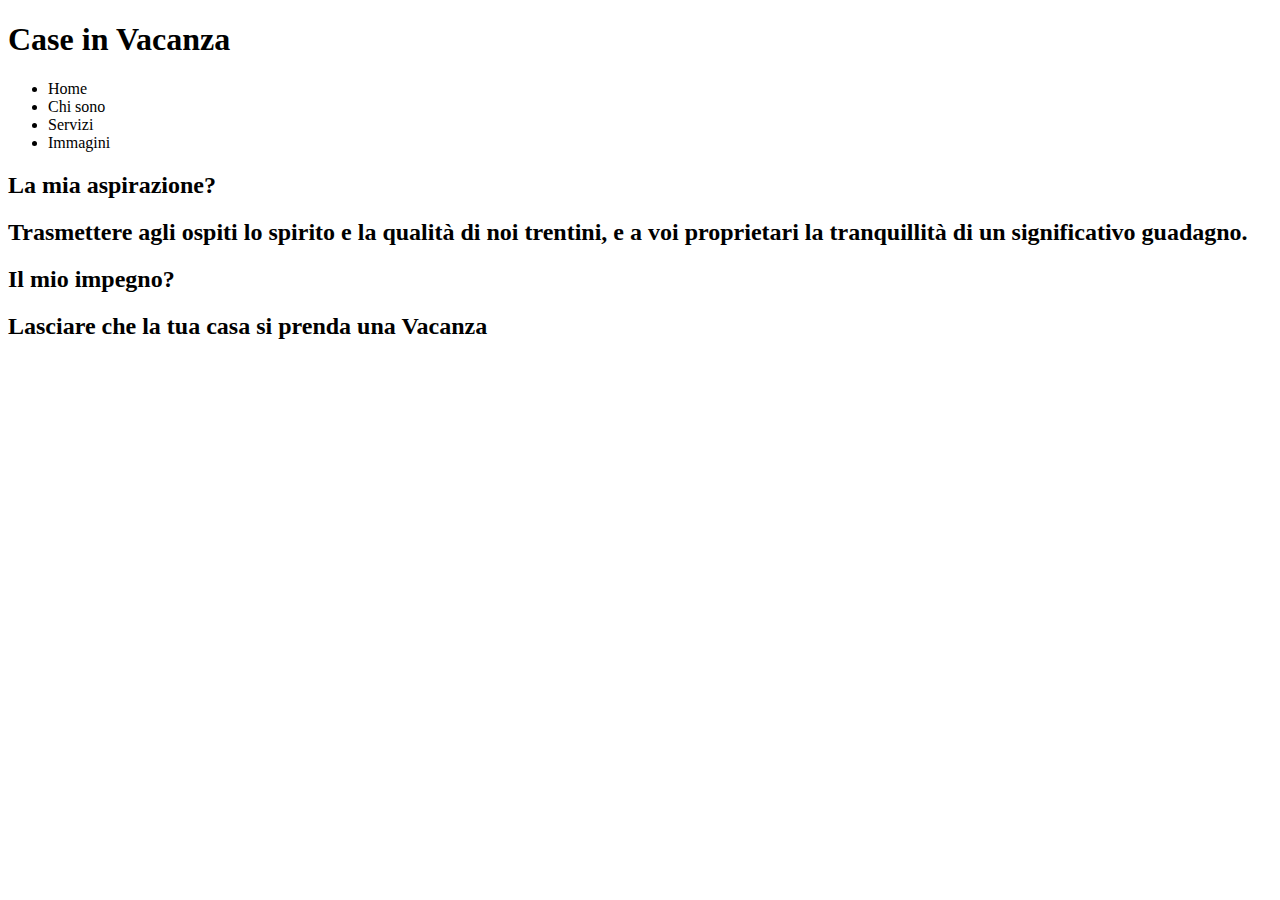
==== index.html @ 153c9f7b "Added index.html" ====
<!DOCTYPE html>
<html>
    <head>
        <title>Case In Vacanza</title>
    </head>
    <body>
      <header>
        <h1> Case in Vacanza </h1>
      </header>
          <nav>
              <ul>
                  <li>Home</li>
                  <li>Chi sono</li>
                  <li>Servizi</li>
                  <li>Immagini</li>
              </ul>
          </nav>
      <main>
        <h2> La mia aspirazione? <h2>
        <h2>
             Trasmettere agli ospiti lo spirito e la qualità di noi
             trentini, e a voi proprietari la tranquillità di un significativo
             guadagno.
        </h2>
        
        <h2> Il mio impegno? <h2>
        <h2>
             Lasciare che la tua casa si prenda una Vacanza
        </h2>

    </body>
</html>
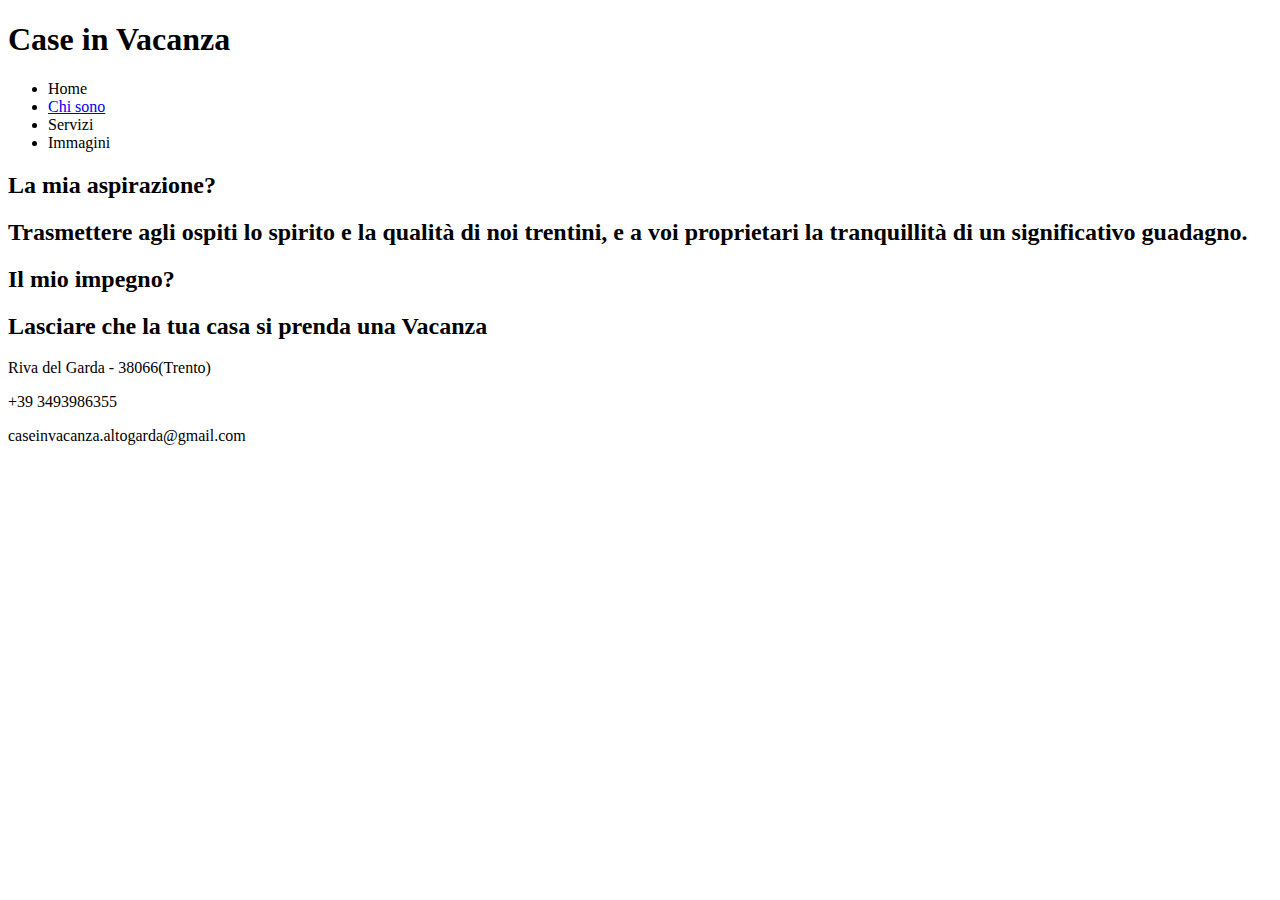
==== commit 32e4192f: "added footer" ====
--- a/index.html
+++ b/index.html
@@ -10,23 +10,29 @@
           <nav>
               <ul>
                   <li>Home</li>
-                  <li>Chi sono</li>
+                  <li><a href="chisono.html">Chi sono</a></li>
                   <li>Servizi</li>
                   <li>Immagini</li>
               </ul>
           </nav>
       <main>
-        <h2> La mia aspirazione? <h2>
-        <h2>
-             Trasmettere agli ospiti lo spirito e la qualità di noi
-             trentini, e a voi proprietari la tranquillità di un significativo
-             guadagno.
-        </h2>
-        
-        <h2> Il mio impegno? <h2>
-        <h2>
-             Lasciare che la tua casa si prenda una Vacanza
-        </h2>
+          <h2> La mia aspirazione? <h2>
+          <h2>
+               Trasmettere agli ospiti lo spirito e la qualità di noi
+               trentini, e a voi proprietari la tranquillità di un significativo
+               guadagno.
+          </h2>
+
+          <h2> Il mio impegno? <h2>
+          <h2>
+               Lasciare che la tua casa si prenda una Vacanza
+          </h2>
+      </main>
+      <footer>
+        <p>Riva del Garda - 38066(Trento)</p>
+        <p>+39 3493986355</p>
+        <p>caseinvacanza.altogarda@gmail.com</p>
+      </footer>
 
     </body>
 </html>
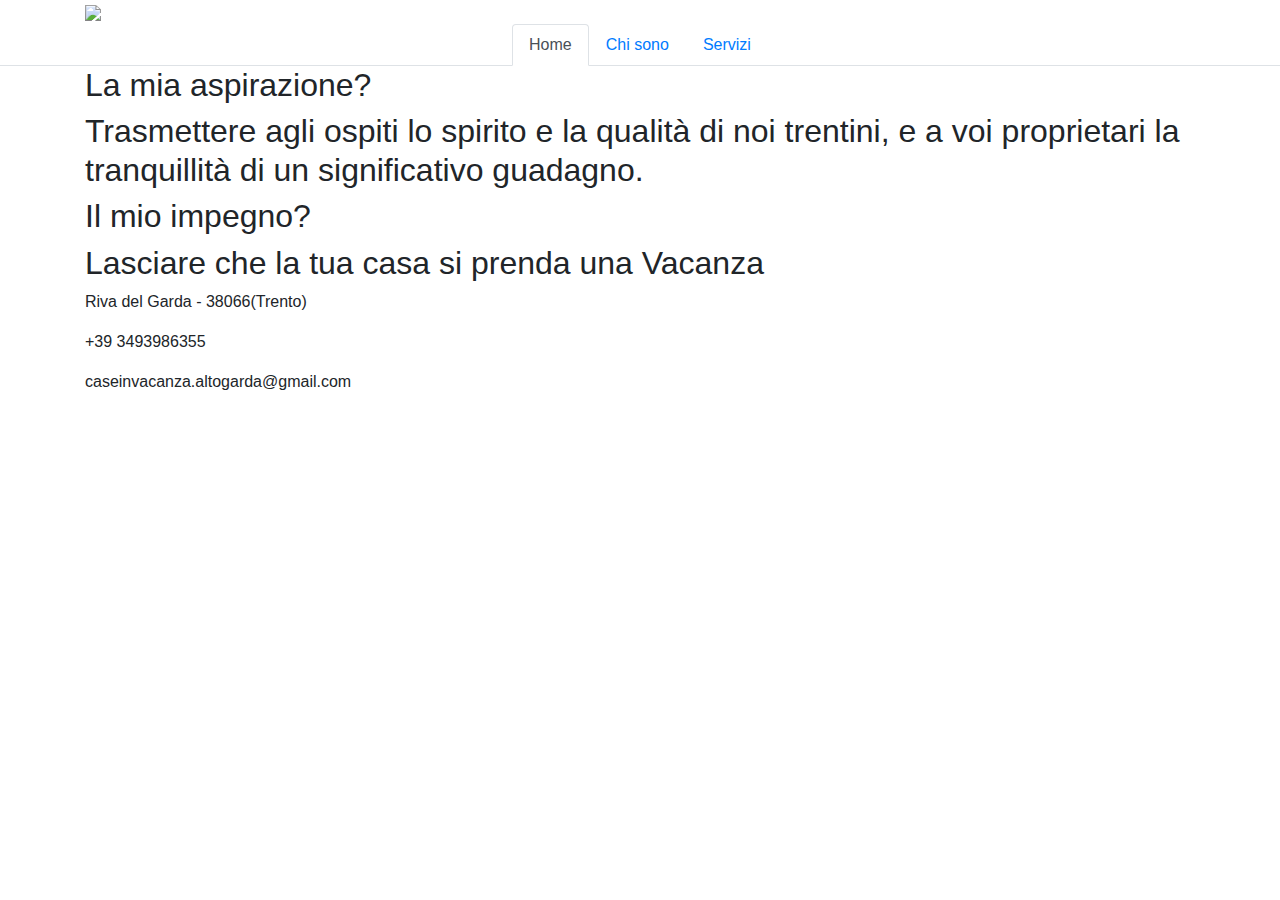
==== commit 38c47f83: "Added Bootstrap and new styling" ====
--- a/index.html
+++ b/index.html
@@ -2,20 +2,22 @@
 <html>
     <head>
         <title>Case In Vacanza</title>
+        <link rel="stylesheet" href="https://maxcdn.bootstrapcdn.com/bootstrap/4.0.0/css/bootstrap.min.css" integrity="sha384-Gn5384xqQ1aoWXA+058RXPxPg6fy4IWvTNh0E263XmFcJlSAwiGgFAW/dAiS6JXm" crossorigin="anonymous">
+        <link rel="stylesheet" href="casainvacanza.css">
+        <meta name="viewport" content="width=device-width, initial-scale=1.0">
     </head>
     <body>
-      <header>
-        <h1> Case in Vacanza </h1>
+      <header class="container">
+        <img class="img-fluid" src="images/logo.jpg">
       </header>
           <nav>
-              <ul>
-                  <li>Home</li>
-                  <li><a href="chisono.html">Chi sono</a></li>
-                  <li>Servizi</li>
-                  <li>Immagini</li>
+              <ul class="nav nav-tabs justify-content-center">
+                  <li class="nav-item"><a class="nav-link active" href="index.html">Home</a></li>
+                  <li class="nav-item"><a class="nav-link" href="chisono.html">Chi sono</a></li>
+                  <li class="nav-item"><a class="nav-link" href="servizi.html">Servizi</a></li>
               </ul>
           </nav>
-      <main>
+      <main class="container">
           <h2> La mia aspirazione? <h2>
           <h2>
                Trasmettere agli ospiti lo spirito e la qualità di noi
@@ -28,11 +30,15 @@
                Lasciare che la tua casa si prenda una Vacanza
           </h2>
       </main>
-      <footer>
+      <footer class="container">
         <p>Riva del Garda - 38066(Trento)</p>
         <p>+39 3493986355</p>
         <p>caseinvacanza.altogarda@gmail.com</p>
       </footer>
 
+
+      <script src="https://code.jquery.com/jquery-3.2.1.slim.min.js" integrity="sha384-KJ3o2DKtIkvYIK3UENzmM7KCkRr/rE9/Qpg6aAZGJwFDMVNA/GpGFF93hXpG5KkN" crossorigin="anonymous"></script>
+      <script src="https://cdnjs.cloudflare.com/ajax/libs/popper.js/1.12.9/umd/popper.min.js" integrity="sha384-ApNbgh9B+Y1QKtv3Rn7W3mgPxhU9K/ScQsAP7hUibX39j7fakFPskvXusvfa0b4Q" crossorigin="anonymous"></script>
+      <script src="https://maxcdn.bootstrapcdn.com/bootstrap/4.0.0/js/bootstrap.min.js" integrity="sha384-JZR6Spejh4U02d8jOt6vLEHfe/JQGiRRSQQxSfFWpi1MquVdAyjUar5+76PVCmYl" crossorigin="anonymous"></script>
     </body>
 </html>
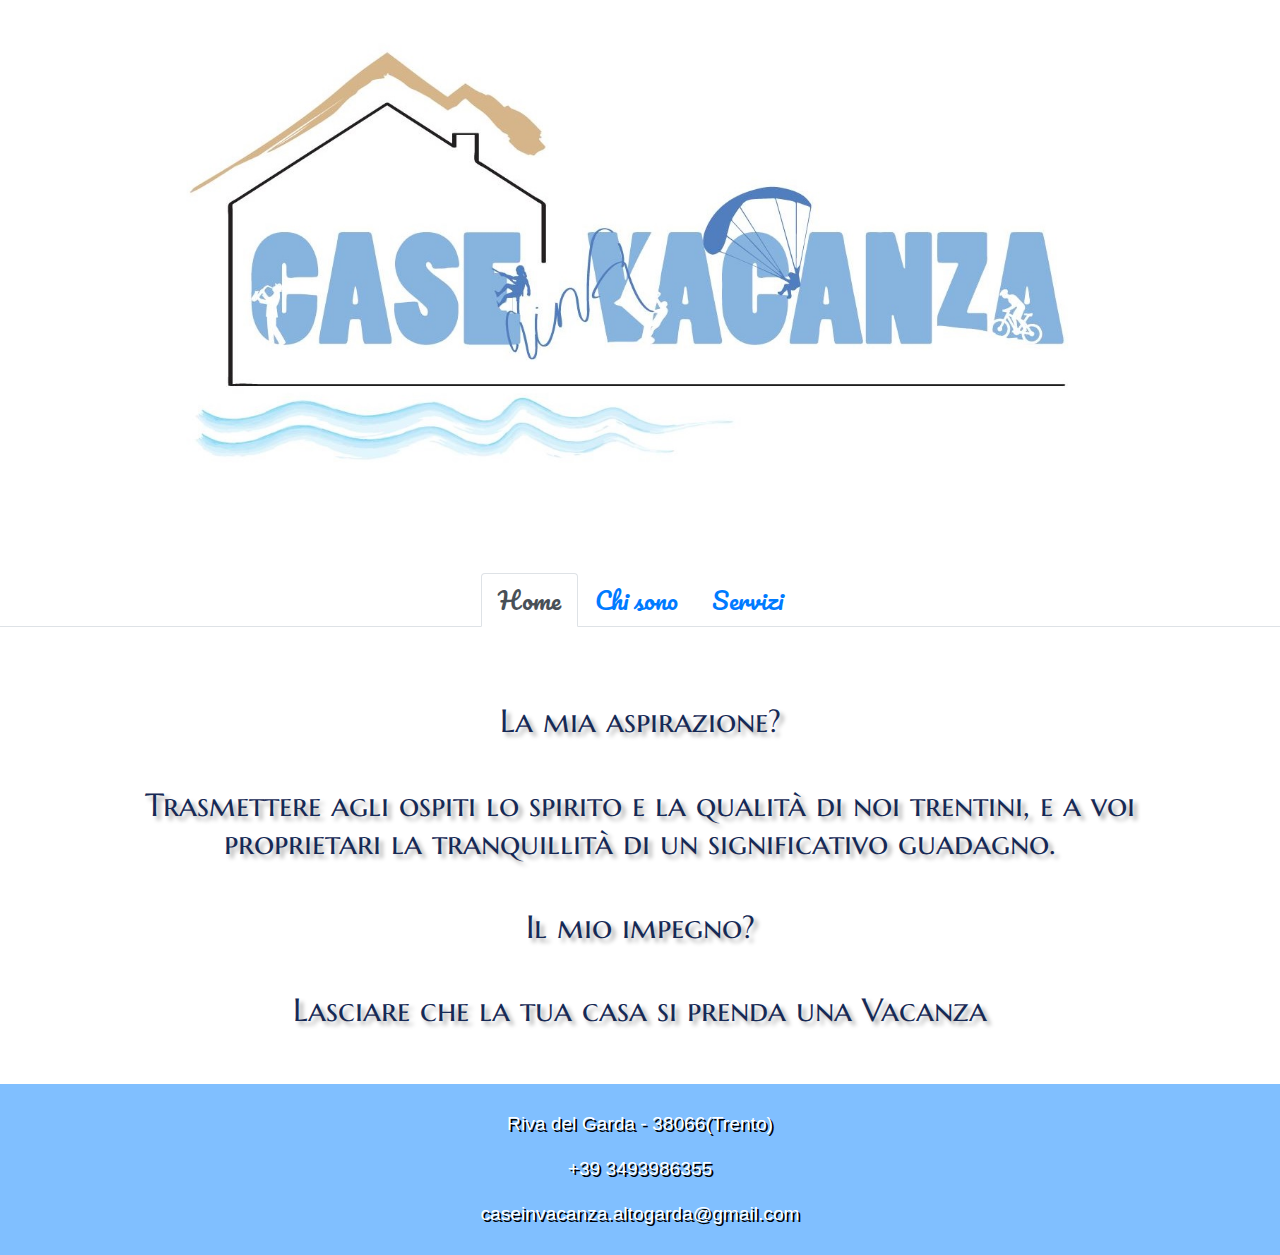
==== commit 8cab96a0: "Styled all the pages" ====
--- a/index.html
+++ b/index.html
@@ -3,6 +3,8 @@
     <head>
         <title>Case In Vacanza</title>
         <link rel="stylesheet" href="https://maxcdn.bootstrapcdn.com/bootstrap/4.0.0/css/bootstrap.min.css" integrity="sha384-Gn5384xqQ1aoWXA+058RXPxPg6fy4IWvTNh0E263XmFcJlSAwiGgFAW/dAiS6JXm" crossorigin="anonymous">
+        <link rel="stylesheet" href="https://use.fontawesome.com/releases/v5.3.1/css/all.css" integrity="sha384-mzrmE5qonljUremFsqc01SB46JvROS7bZs3IO2EmfFsd15uHvIt+Y8vEf7N7fWAU" crossorigin="anonymous">
+        <link rel="stylesheet" href="https://fonts.googleapis.com/css?family=Merriweather+Sans|Pacifico|Marcellus+SC">
         <link rel="stylesheet" href="casainvacanza.css">
         <meta name="viewport" content="width=device-width, initial-scale=1.0">
     </head>
@@ -17,7 +19,7 @@
                   <li class="nav-item"><a class="nav-link" href="servizi.html">Servizi</a></li>
               </ul>
           </nav>
-      <main class="container">
+      <main class="container home-main">
           <h2> La mia aspirazione? <h2>
           <h2>
                Trasmettere agli ospiti lo spirito e la qualità di noi
@@ -30,10 +32,11 @@
                Lasciare che la tua casa si prenda una Vacanza
           </h2>
       </main>
-      <footer class="container">
-        <p>Riva del Garda - 38066(Trento)</p>
-        <p>+39 3493986355</p>
-        <p>caseinvacanza.altogarda@gmail.com</p>
+      <footer>
+        <p><i class="fab fa-facebook fa-2x"></i> <i class="fab fa-instagram fa-2x"></i><p>
+        <p><i class="fas fa-map-marker-alt"></i> Riva del Garda - 38066(Trento)</p>
+        <p><i class="fas fa-phone-square"></i> +39 3493986355</p>
+        <p><i class="fas fa-at"></i> caseinvacanza.altogarda@gmail.com</p>
       </footer>
 
 
--- a/casainvacanza.css
+++ b/casainvacanza.css
@@ -0,0 +1,59 @@
+html, body {
+  min-height: 100%; }
+
+nav {
+  margin-bottom: 20px;
+  font-family: "Pacifico";
+  font-size: 1.5em; }
+
+h1 {
+  font-size: 40px;
+  color: lightblue; }
+
+main {
+  padding: 10px 0px;
+  line-height: 2;
+  font-family: "Merriweather Sans", sans-serif;
+  text-align: justify; }
+
+footer {
+  padding: 10px 0px;
+  background: #80bfff;
+  color: white;
+  text-align: center;
+  font-size: 1.2em;
+  text-shadow: 2px 2px black; }
+
+.myfoto {
+  position: relative;
+  overflow: hidden; }
+  .myfoto:before {
+    position: absolute;
+    width: 100%;
+    height: 100%;
+    top: 0;
+    left: 0;
+    content: ""; }
+
+.myfoto-primary:before {
+  background: lightblue;
+  opacity: 0.4; }
+
+.frame {
+  width: 400px;
+  height: 400px;
+  border-radius: 200px;
+  margin: 25px auto 40px auto; }
+  .frame img {
+    width: 100%;
+    border-radius: 50%; }
+
+.home-main {
+  font-family: "Marcellus SC", sans-serif;
+  text-align: center;
+  color: #162955;
+  text-shadow: 4px 4px 4px #aaa; }
+  .home-main h2 {
+    margin: 45px 0px; }
+
+/*# sourceMappingURL=casainvacanza.css.map */
